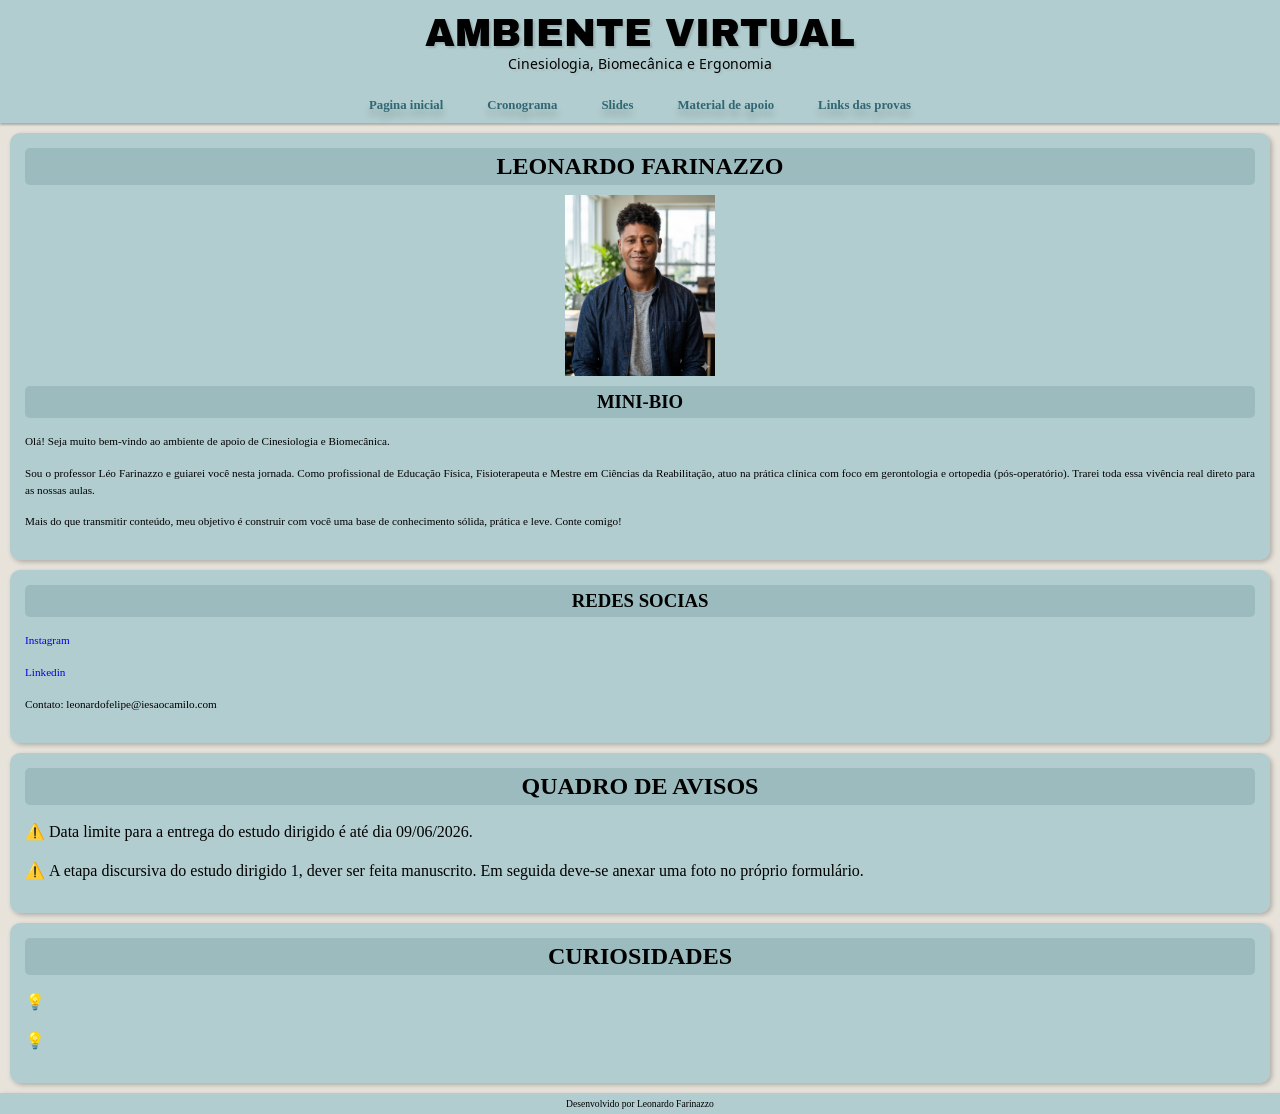
==== projeto1-amb-cinesio/index.html @ 1e3efd28 "Atualização redes e links" ====
<!DOCTYPE html>
<html lang="pt-br">
<head>
    <meta charset="UTF-8">
    <meta name="viewport" content="width=device-width, initial-scale=1.0">
    <title>Ambiente Virtual</title>

    <link rel="stylesheet" href="style.css">

</head>
<body>

    <header>
        <h1>AMBIENTE VIRTUAL</h1>
        <p>Cinesiologia, Biomecânica e Ergonomia</p>
    </header>

        <nav> 
            <a href="index.html">Pagina inicial</a>
            <a href="cronograma.html">Cronograma</a>
            <a href="slides.html">Slides</a>
            <a href="material-apoio.html">Material de apoio</a>
            <a href="links.html">Links das provas</a>
                        
        </nav>

    <main>
        <article class="quadro1">
            <h2>Leonardo Farinazzo</h2>
            <picture>
                <img src="imagens/Foto-perfil.p.png" alt="Foto perfil">
            </picture>
            
            <h3>Mini-bio</h3>            
            
            <p class="bioparagrafo">Olá! Seja muito bem-vindo ao ambiente de apoio de Cinesiologia e Biomecânica.</p>
            
            <p class="bioparagrafo">Sou o professor Léo Farinazzo e guiarei você nesta jornada. Como profissional de Educação Física, Fisioterapeuta e Mestre em Ciências da Reabilitação, atuo na prática clínica com foco em gerontologia e ortopedia (pós-operatório). Trarei toda essa vivência real direto para as nossas aulas.</p>
            
            <p class="bioparagrafo">Mais do que transmitir conteúdo, meu objetivo é construir com você uma base de conhecimento sólida, prática e leve. Conte comigo!</p>
        </article>        

                
        <article class="quadro2">
            <h3>Redes Socias</h3>
            
            <p class="bioparagrafo"><a href="https://www.instagram.com/leofarinazzo.fisio/" target="_blank">Instagram</a></p>

            <p class="bioparagrafo"><a href="https://www.linkedin.com/in/leonardofarinazzo/" target="_blank">Linkedin</a></p>

            <p class="bioparagrafo">Contato: leonardofelipe@iesaocamilo.com</p>


        </article>               
    
    
        <article class="quadro3" >
            <h2>Quadro de avisos</h2>
            <ul class="atencao">
                <li>Data limite para a entrega do estudo dirigido é até dia 09/06/2026.</li>
                <li>A etapa discursiva do estudo dirigido 1, dever ser feita manuscrito. Em seguida deve-se anexar uma foto no próprio formulário.</li>
            </ul>
        </article>
        
        <article class="quadro4" >
            <h2>Curiosidades</h2>
            <ul class="curiosidades">
                <li></li>
                <li></li>
            </ul>
        </article>                
       
               
    </main>

    <footer>
        <p>Desenvolvido por Leonardo Farinazzo</p>
    </footer>
    
</body>
</html>
---- projeto1-amb-cinesio/style.css ----
@charset "UTF-8";

@import url('https://fonts.googleapis.com/css2?family=Archivo+Black&family=Google+Sans:ital,opsz,wght@0,17..18,400..700;1,17..18,400..700&family=Noto+Sans+Nabataean&display=swap');

:root{
    --cor0:#e7e3db;
    --cor1:#F29C50;
    --cor2:#F2A74B;
    --cor3:#69afbf6b;
    --cor4:#306773;

    --font1:'Archivo Black';
    --font2:'Google sans';
    --font3:'Noto Sans Nabataean';
}
  
*{
    margin: 0px;
    padding: 0px;     
}

body{
    background-color: var(--cor0);
    font-family: var(--font2) ;
}

header{
    background-color: var(--cor3);
    text-align: center;
    padding: 2px 2px;     
}

header > h1{
    font-family: var(--font1);
    font-weight: normal;
    font-size: 2.4em;
    padding: 10px 0px 0px 0px;
    text-shadow: 2px 2px 2px rgba(0, 0, 0, 0.137);
      
}

header p{
    font-family: var(--font3);
    font-weight: normal;
    font-size: 0.9em;
    padding: 0px 0px 10px 0px;
    text-shadow: 2px 2px 2px rgba(0, 0, 0, 0.068);
}

nav{
    background-color: var(--cor3);
    text-align: center;
    padding: 10px 0px;   
    text-shadow: 0px 7px 7px rgba(0, 0, 0, 0.192);
    box-shadow: 0px 2px 2px rgba(0, 0, 0, 0.250); 
    
}

nav a{
    color: var(--cor4);
    font-weight: bold;
    font-size: 0.8em;
    padding: 5px 20px;    
    transition-duration: 0.5s;    
}

nav > a:hover{
    background-color: var(--cor3);
    color: var(--cor4);
}

main .quadro1, .quadro2, .quadro3, .quadro4, .quadros{
    background-color: var(--cor3);
    text-align: justify;
    padding: 15px; 
    margin: 10px;
    border-radius: 10px;  
    box-shadow: 2px 2px 5px rgba(0, 0, 0, 0.250);    
}

main img{
    max-width: 150px;
    min-width: 150px;
    padding: 10px;
    display: block;
    margin: auto;
    width: 100%;
}


main h2{
    background-color: #3067732d;
    padding: 5px;
    border-radius: 5px;
    text-align: center;
    text-transform: uppercase;
}

main h3{
    background-color: #3067732d;
    padding: 5px;
    border-radius: 5px;
    text-align: center;
    text-transform: uppercase;
    font-size: 0.6;
}

main p{
    margin: 15px 0px;
    line-height: 1.5em;
}

a {
    text-decoration: none;
}

.bioparagrafo {
    margin: 15px 0px;
    line-height: 1.5em;
    font-size: 0.7em;    ;
}

.atencao li{
    list-style-type: '⚠️ ';
    list-style-position: inside;
    margin: 15px 0px;
    line-height: 1.5em;
}

.curiosidades > li{
    list-style-type: '💡 ';
    list-style-position: inside;
    margin: 15px 0px;
    line-height: 1.5em;
}

article{
    
}

footer{
    background-color: var(--cor3);
    text-align: center;
    font-size: 0.6em;
    padding: 5px; 
    box-shadow: 2px 2px 5px rgba(0, 0, 0, 0.250);

}
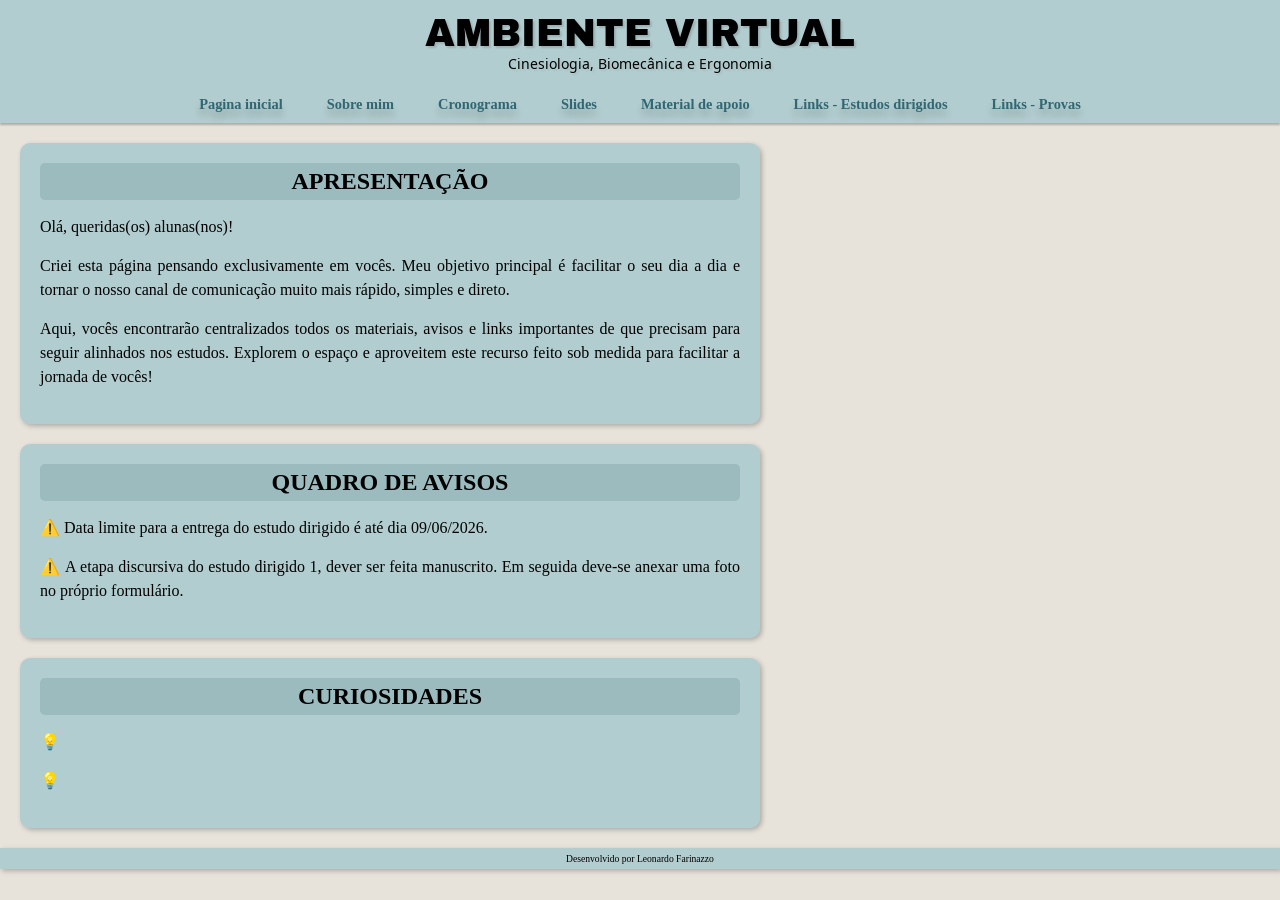
==== commit 304f5005: "novo ambiente virtual" ====
--- a/projeto1-amb-cinesio/index.html
+++ b/projeto1-amb-cinesio/index.html
@@ -17,44 +17,28 @@
 
         <nav> 
             <a href="index.html">Pagina inicial</a>
+            <a href="sobre.html">Sobre mim</a>
             <a href="cronograma.html">Cronograma</a>
             <a href="slides.html">Slides</a>
             <a href="material-apoio.html">Material de apoio</a>
-            <a href="links.html">Links das provas</a>
-                        
-        </nav>
+            <a href="links-estudodirigido.html">Links - Estudos dirigidos</a>
+            <a href="links-provas.html">Links - Provas</a>                        
+        </nav>   
 
-    <main>
-        <article class="quadro1">
-            <h2>Leonardo Farinazzo</h2>
-            <picture>
-                <img src="imagens/Foto-perfil.p.png" alt="Foto perfil">
-            </picture>
+        <main>
+        
+        <article class="quadros">
+            <h2>Apresentação</h2>
+
+            <p>Olá, queridas(os) alunas(nos)!</p>
             
-            <h3>Mini-bio</h3>            
-            
-            <p class="bioparagrafo">Olá! Seja muito bem-vindo ao ambiente de apoio de Cinesiologia e Biomecânica.</p>
-            
-            <p class="bioparagrafo">Sou o professor Léo Farinazzo e guiarei você nesta jornada. Como profissional de Educação Física, Fisioterapeuta e Mestre em Ciências da Reabilitação, atuo na prática clínica com foco em gerontologia e ortopedia (pós-operatório). Trarei toda essa vivência real direto para as nossas aulas.</p>
-            
-            <p class="bioparagrafo">Mais do que transmitir conteúdo, meu objetivo é construir com você uma base de conhecimento sólida, prática e leve. Conte comigo!</p>
-        </article>        
+            <p>Criei esta página pensando exclusivamente em vocês. Meu objetivo principal é facilitar o seu dia a dia e tornar o nosso canal de comunicação muito mais rápido, simples e direto.</p>
 
-                
-        <article class="quadro2">
-            <h3>Redes Socias</h3>
-            
-            <p class="bioparagrafo"><a href="https://www.instagram.com/leofarinazzo.fisio/" target="_blank">Instagram</a></p>
-
-            <p class="bioparagrafo"><a href="https://www.linkedin.com/in/leonardofarinazzo/" target="_blank">Linkedin</a></p>
-
-            <p class="bioparagrafo">Contato: leonardofelipe@iesaocamilo.com</p>
-
-
-        </article>               
+            <p>Aqui, vocês encontrarão centralizados todos os materiais, avisos e links importantes de que precisam para seguir alinhados nos estudos. Explorem o espaço e aproveitem este recurso feito sob medida para facilitar a jornada de vocês!</p>
+        </article>
     
     
-        <article class="quadro3" >
+        <article class="quadros">
             <h2>Quadro de avisos</h2>
             <ul class="atencao">
                 <li>Data limite para a entrega do estudo dirigido é até dia 09/06/2026.</li>
@@ -62,7 +46,7 @@
             </ul>
         </article>
         
-        <article class="quadro4" >
+        <article class="quadros" >
             <h2>Curiosidades</h2>
             <ul class="curiosidades">
                 <li></li>
--- a/projeto1-amb-cinesio/style.css
+++ b/projeto1-amb-cinesio/style.css
@@ -21,7 +21,7 @@
 
 body{
     background-color: var(--cor0);
-    font-family: var(--font2) ;
+    font-family: var(--font2) ;    
 }
 
 header{
@@ -59,9 +59,10 @@
 nav a{
     color: var(--cor4);
     font-weight: bold;
-    font-size: 0.8em;
+    font-size: 0.9em;
     padding: 5px 20px;    
-    transition-duration: 0.5s;    
+    transition-duration: 0.5s; 
+    text-decoration: none;   
 }
 
 nav > a:hover{
@@ -69,13 +70,16 @@
     color: var(--cor4);
 }
 
-main .quadro1, .quadro2, .quadro3, .quadro4, .quadros{
+main > .quadros {
     background-color: var(--cor3);
-    text-align: justify;
-    padding: 15px; 
-    margin: 10px;
+    text-align: justify;    
+    
+    padding: 20px; 
+    margin: 20px;
+    
     border-radius: 10px;  
     box-shadow: 2px 2px 5px rgba(0, 0, 0, 0.250);    
+    width: 700px;
 }
 
 main img{
@@ -86,7 +90,6 @@
     margin: auto;
     width: 100%;
 }
-
 
 main h2{
     background-color: #3067732d;
@@ -110,14 +113,12 @@
     line-height: 1.5em;
 }
 
-a {
-    text-decoration: none;
+main a {    
+    color: black;
 }
 
-.bioparagrafo {
-    margin: 15px 0px;
-    line-height: 1.5em;
-    font-size: 0.7em;    ;
+main a:hover{    
+    color: var(--cor4);
 }
 
 .atencao li{
@@ -134,7 +135,14 @@
     line-height: 1.5em;
 }
 
-article{
+main .cronograma{
+    background-color: #f2a74b17;
+    text-align: justify;    
+    
+    padding: 15px;     
+    
+    border-radius: 1px;  
+    box-shadow: 2px 2px 5px rgba(0, 0, 0, 0.048);    
     
 }
 
@@ -144,7 +152,8 @@
     font-size: 0.6em;
     padding: 5px; 
     box-shadow: 2px 2px 5px rgba(0, 0, 0, 0.250);
-
 }
 
 
+
+
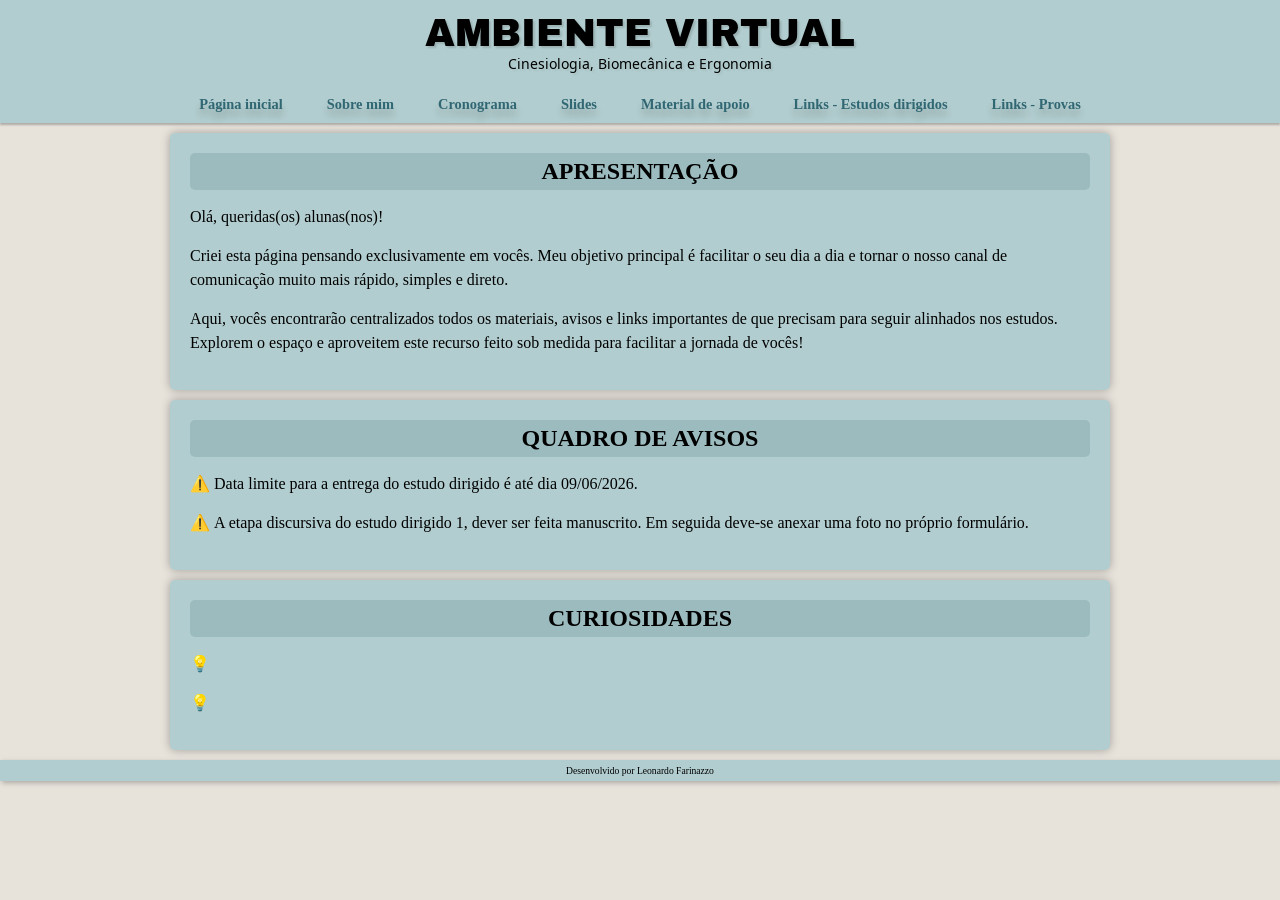
==== commit b77bf35c: "atualização do ambiente" ====
--- a/projeto1-amb-cinesio/index.html
+++ b/projeto1-amb-cinesio/index.html
@@ -6,6 +6,8 @@
     <title>Ambiente Virtual</title>
 
     <link rel="stylesheet" href="style.css">
+
+    <link rel="shortcut icon" href="imagens/favicon.ico" type="image/x-icon">
 
 </head>
 <body>
@@ -16,7 +18,7 @@
     </header>
 
         <nav> 
-            <a href="index.html">Pagina inicial</a>
+            <a href="index.html">Página inicial</a>
             <a href="sobre.html">Sobre mim</a>
             <a href="cronograma.html">Cronograma</a>
             <a href="slides.html">Slides</a>
--- a/projeto1-amb-cinesio/style.css
+++ b/projeto1-amb-cinesio/style.css
@@ -21,7 +21,7 @@
 
 body{
     background-color: var(--cor0);
-    font-family: var(--font2) ;    
+    font-family: var(--font2);    
 }
 
 header{
@@ -70,16 +70,20 @@
     color: var(--cor4);
 }
 
-main > .quadros {
+main .quadros {
     background-color: var(--cor3);
-    text-align: justify;    
     
-    padding: 20px; 
-    margin: 20px;
+    min-height: auto;
+    max-width: 900px;
     
-    border-radius: 10px;  
-    box-shadow: 2px 2px 5px rgba(0, 0, 0, 0.250);    
-    width: 700px;
+    padding: 20px;
+    margin: auto;
+    margin-bottom: 10px;
+    margin-top: 10px;
+    border-radius: 5px;
+    
+    box-shadow: 0px 0px 10px rgba(0, 0, 0, 0.300);
+    
 }
 
 main img{
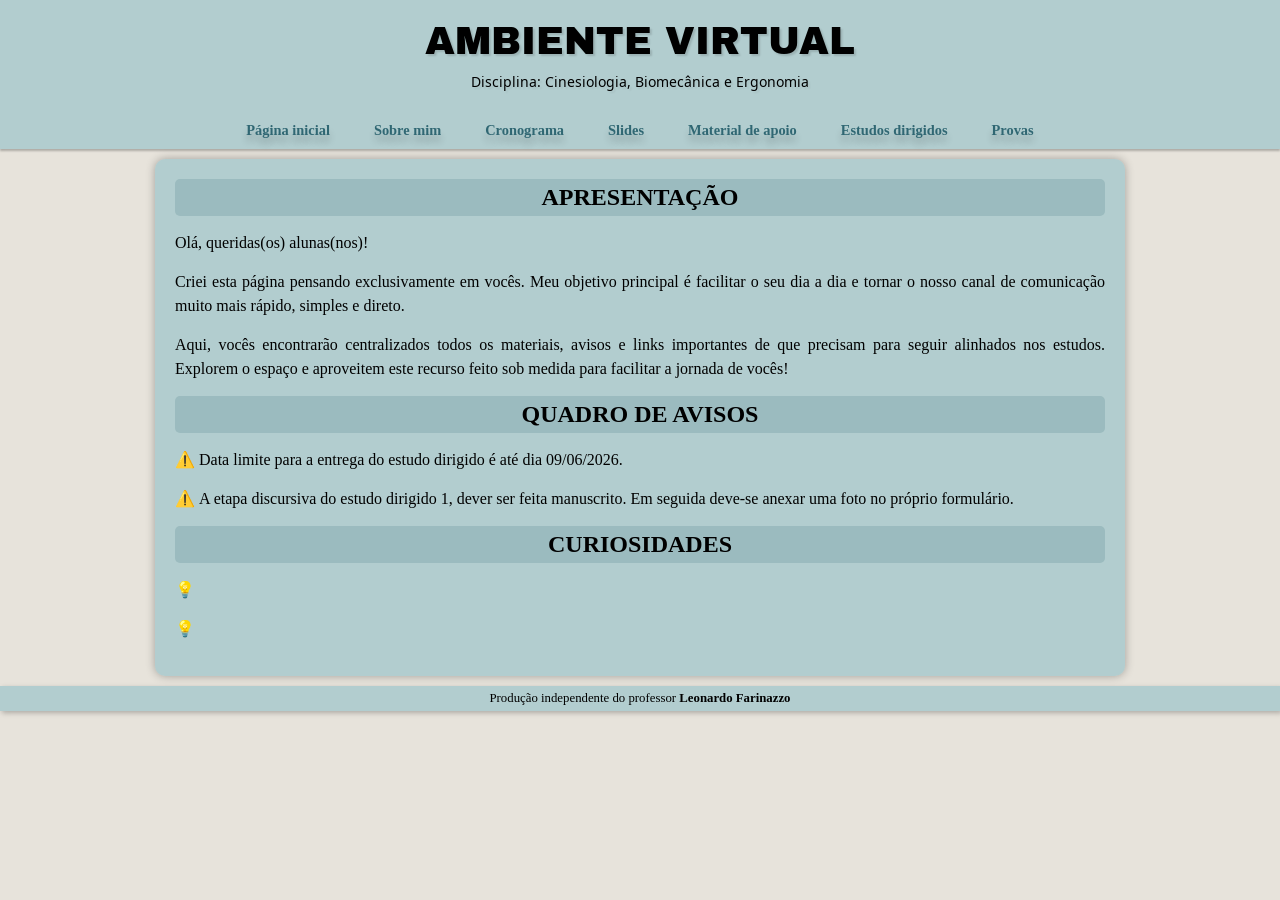
==== commit 7e425221: "cronograma" ====
--- a/projeto1-amb-cinesio/index.html
+++ b/projeto1-amb-cinesio/index.html
@@ -14,17 +14,17 @@
 
     <header>
         <h1>AMBIENTE VIRTUAL</h1>
-        <p>Cinesiologia, Biomecânica e Ergonomia</p>
+        <p>Disciplina: Cinesiologia, Biomecânica e Ergonomia</p>
     </header>
 
         <nav> 
             <a href="index.html">Página inicial</a>
             <a href="sobre.html">Sobre mim</a>
-            <a href="cronograma.html">Cronograma</a>
+            <a href="links-cronograma.html">Cronograma</a>
             <a href="slides.html">Slides</a>
             <a href="material-apoio.html">Material de apoio</a>
-            <a href="links-estudodirigido.html">Links - Estudos dirigidos</a>
-            <a href="links-provas.html">Links - Provas</a>                        
+            <a href="links-estudodirigido.html">Estudos dirigidos</a>
+            <a href="links-provas.html">Provas</a>                        
         </nav>   
 
         <main>
@@ -60,7 +60,7 @@
     </main>
 
     <footer>
-        <p>Desenvolvido por Leonardo Farinazzo</p>
+        <p>Produção independente do professor <strong>Leonardo Farinazzo</strong></p>
     </footer>
     
 </body>
--- a/projeto1-amb-cinesio/style.css
+++ b/projeto1-amb-cinesio/style.css
@@ -27,7 +27,7 @@
 header{
     background-color: var(--cor3);
     text-align: center;
-    padding: 2px 2px;     
+    padding: 10px;     
 }
 
 header > h1{
@@ -43,7 +43,7 @@
     font-family: var(--font3);
     font-weight: normal;
     font-size: 0.9em;
-    padding: 0px 0px 10px 0px;
+    padding: 10px 0px;
     text-shadow: 2px 2px 2px rgba(0, 0, 0, 0.068);
 }
 
@@ -70,21 +70,24 @@
     color: var(--cor4);
 }
 
-main .quadros {
+main{
     background-color: var(--cor3);
-    
+
     min-height: auto;
-    max-width: 900px;
-    
+    min-width: 260px;
+    max-width: 930px;
+
     padding: 20px;
     margin: auto;
+    margin-top: 10px;
     margin-bottom: 10px;
-    margin-top: 10px;
-    border-radius: 5px;
     
+    border-radius: 10px;
+
     box-shadow: 0px 0px 10px rgba(0, 0, 0, 0.300);
     
 }
+
 
 main img{
     max-width: 150px;
@@ -115,6 +118,7 @@
 main p{
     margin: 15px 0px;
     line-height: 1.5em;
+    text-align: justify;
 }
 
 main a {    
@@ -150,10 +154,15 @@
     
 }
 
+main .ed{
+    font-weight: bolder;
+    font-size: 1.3em;
+}
+
 footer{
     background-color: var(--cor3);
     text-align: center;
-    font-size: 0.6em;
+    font-size: 0.8em;
     padding: 5px; 
     box-shadow: 2px 2px 5px rgba(0, 0, 0, 0.250);
 }
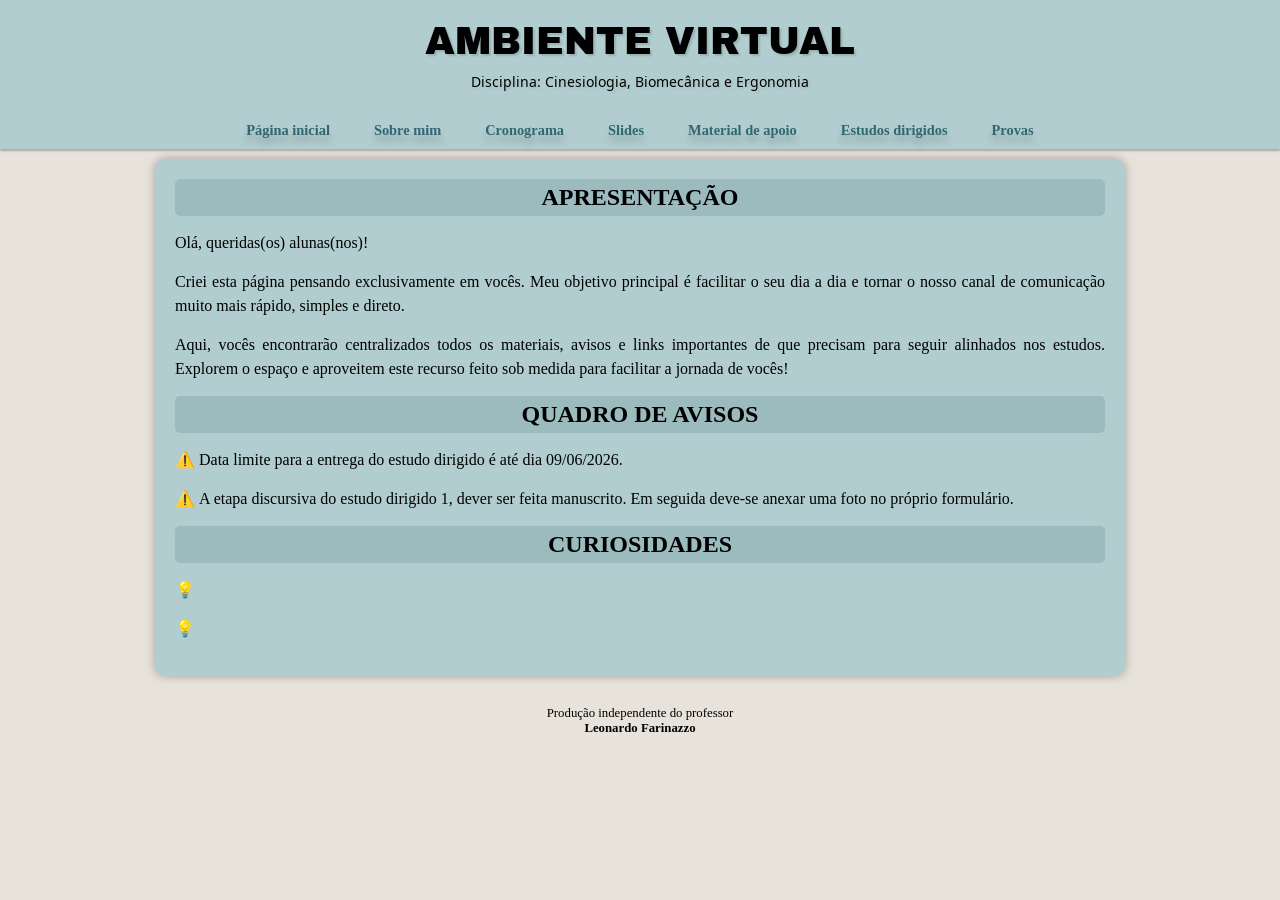
==== commit cc712939: "atualização footer" ====
--- a/projeto1-amb-cinesio/index.html
+++ b/projeto1-amb-cinesio/index.html
@@ -60,7 +60,7 @@
     </main>
 
     <footer>
-        <p>Produção independente do professor <strong>Leonardo Farinazzo</strong></p>
+        <p>Produção independente do professor <br> <strong>Leonardo Farinazzo</strong></p>
     </footer>
     
 </body>
--- a/projeto1-amb-cinesio/style.css
+++ b/projeto1-amb-cinesio/style.css
@@ -160,13 +160,13 @@
 }
 
 footer{
-    background-color: var(--cor3);
     text-align: center;
     font-size: 0.8em;
-    padding: 5px; 
-    box-shadow: 2px 2px 5px rgba(0, 0, 0, 0.250);
+    padding: 20px;     
 }
 
 
 
 
+
+
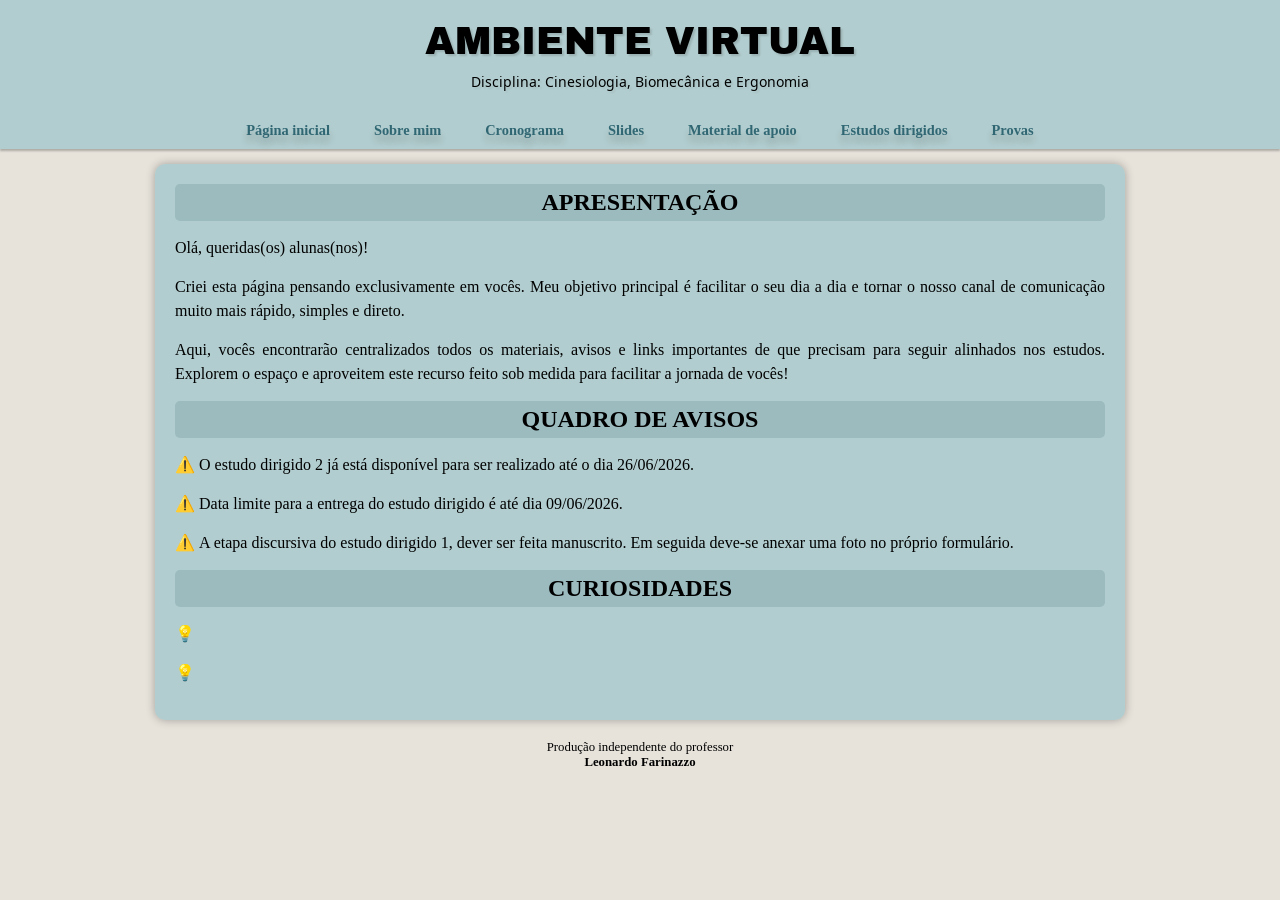
==== commit 4c4df18c: "atulização" ====
--- a/projeto1-amb-cinesio/index.html
+++ b/projeto1-amb-cinesio/index.html
@@ -43,6 +43,7 @@
         <article class="quadros">
             <h2>Quadro de avisos</h2>
             <ul class="atencao">
+                <li>O estudo dirigido 2 já está disponível para ser realizado até o dia 26/06/2026.</li>
                 <li>Data limite para a entrega do estudo dirigido é até dia 09/06/2026.</li>
                 <li>A etapa discursiva do estudo dirigido 1, dever ser feita manuscrito. Em seguida deve-se anexar uma foto no próprio formulário.</li>
             </ul>
--- a/projeto1-amb-cinesio/style.css
+++ b/projeto1-amb-cinesio/style.css
@@ -79,15 +79,13 @@
 
     padding: 20px;
     margin: auto;
-    margin-top: 10px;
-    margin-bottom: 10px;
+    margin-top: 15px;   
     
     border-radius: 10px;
 
     box-shadow: 0px 0px 10px rgba(0, 0, 0, 0.300);
     
 }
-
 
 main img{
     max-width: 150px;
@@ -143,17 +141,6 @@
     line-height: 1.5em;
 }
 
-main .cronograma{
-    background-color: #f2a74b17;
-    text-align: justify;    
-    
-    padding: 15px;     
-    
-    border-radius: 1px;  
-    box-shadow: 2px 2px 5px rgba(0, 0, 0, 0.048);    
-    
-}
-
 main .ed{
     font-weight: bolder;
     font-size: 1.3em;
